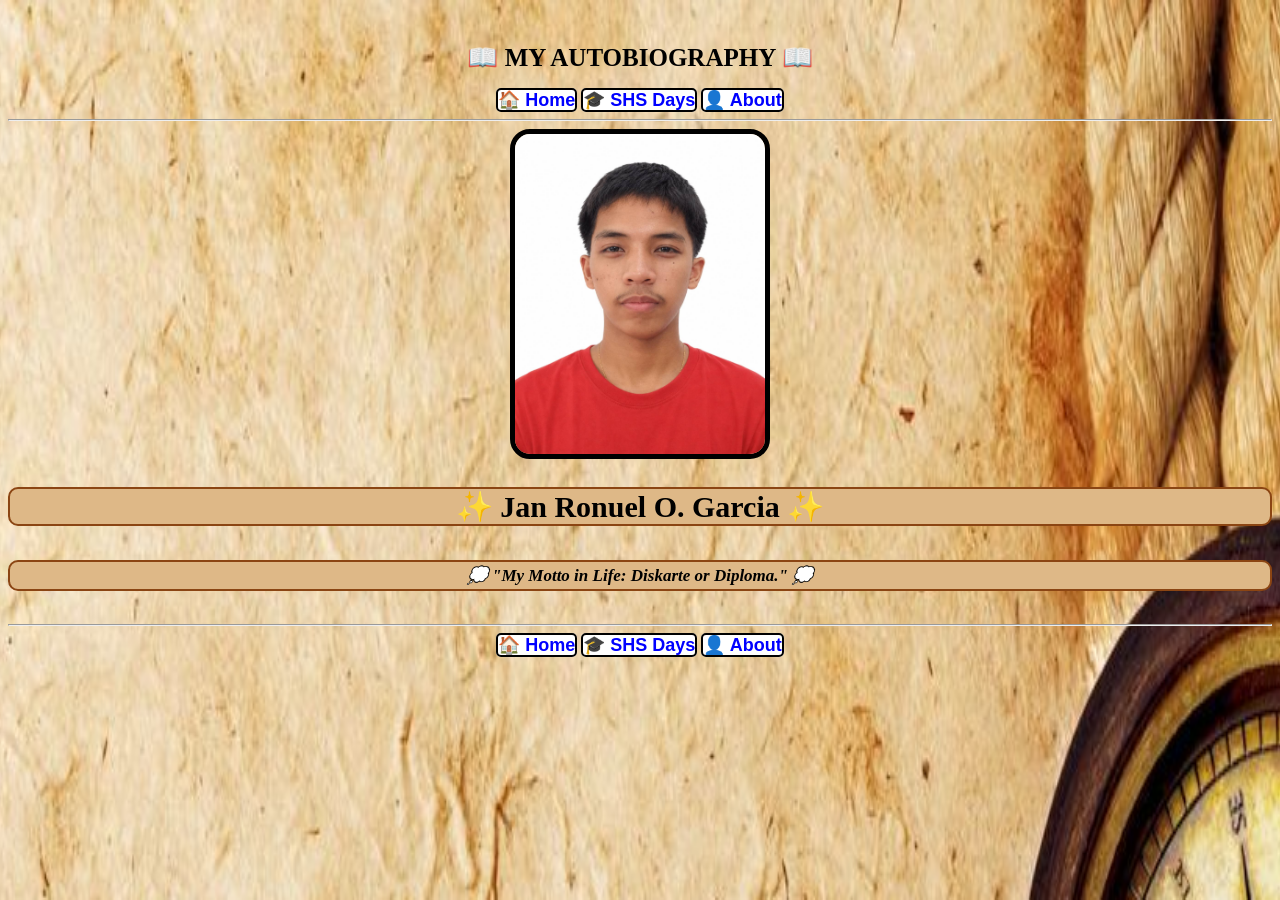
==== index.html @ a285c108 "Add files via upload" ====
<!DOCTYPE html>
<html>

<head>
    <meta charset="UTF-8">
    <meta name="viewport" content="width=device-width, initial-scale=1.0">
    <title>Autobiography</title>
    <link rel="stylesheet" href="style.css">
    <link rel="icon" href="favicon_io/favicon.ico" type="image/x-icon">
</head>

<body class="body">
    <br>

    <h1 class="my-autobiography">📖 MY AUTOBIOGRAPHY 📖</h1>

    <a href="index.html">🏠 Home</a>
    <a href="shs.html">🎓 SHS Days</a>
    <a href="about.html">👤 About</a>

    <hr>


    <img src="motto/orins.jpg" width="250" height="320">

    <h2 class="name">✨ Jan Ronuel O. Garcia ✨</h2>

    <h4>
        <p class="mottotoy">💭 "My Motto in Life: Diskarte or Diploma." 💭</p>
    </h4>

    <hr>

    <a href="index.html">🏠 Home</a>
    <a href="shs.html">🎓 SHS Days</a>
    <a href="about.html">👤 About</a>

</body>

</html>
---- style.css ----
body {
    background-color: lightblue;
    color: black;
    text-align: center;
}

body {
    background-color: lightblue;
    color: black;
    text-align: center;
    background-image: url("motto/comp.jpg");
    background-repeat: no-repeat;
    background-position: center;
    background-size: 2000px 3000px;
}

h1 {
    color: black;
    text-align: center;
}

h2 {
    color: rgb(71, 102, 104);
    text-align: center;
}

h3 {
    color: black;
    text-align: left;
}

h4 {
    color: black;
    text-align: left;
}

a {
    background-color: white;
    color: rgb(42, 42, 61);
    text-align: center;
    border: 2px solid black;
    border-radius: 5px;
}

ul, ol {
    color: black;
    text-align: center;
}

img {
    border: 5px solid black;
    border-radius: 20px;
    color: black;
}

h2.name {
    color: black;
    font-family: 'Brush Script MT', cursive;
    font-size: 30px;
    text-align: center;
    background-color: burlywood;
    border: 2px solid saddlebrown;
    border-radius: 10px;
}

p.mottotoy {
    color: black;
    text-align: center;
    font-style: italic;
}

a {
    font-family: Arial, sans-serif;
    font-size: 18px;
    font-weight: bold;
    text-decoration: none;
    color: blue;
}

h3 {
    color: black;
    text-align: center ;
    font-family: 'Brush Script MT', cursive;
    font-size: 25px;
}

h4 {
    color: black;
    text-align: center ;
    font-family: 'Brush Script MT', cursive;
    font-size: 25px;
}

h3 {
    color: black;
    text-align: center ;
    font-family: 'Brush Script MT', cursive;
    font-size: 25px;
}

h1.my-school-goal {
    color: black;
    text-align: center ;
    font-family: 'Brush Script MT', cursive;
    font-size: 25px;
}

h1 {
    color: black;
    text-align: center ;
    font-family: 'Brush Script MT', cursive;
    font-size: 25px;
}

h2 {
    color: rgb(71, 102, 104);
    text-align: center;
    font-family: 'Brush Script MT', cursive;
    font-size: 25px;
}

p {
    font-family: Georgia, serif, "Times New Roman", Times, serif;
    font-size: 17px;
    line-height: 1.6;
    text-align: center;
}

h5 {
    color: black;
    text-align: center ;
    font-family: 'Brush Script MT', cursive;
    font-size: 25px;
}

h6 {
    color: black;
    text-align: center ;
    font-family: 'Brush Script MT', cursive;
    font-size: 25px;
}

p {
    color: black;
    font-family: Georgia, serif;
    font-size: 17px;
    text-align: center;
    background-color: burlywood;
    border: 2px solid saddlebrown;
    border-radius: 10px;
}

ul, ol {
    color: black;
    background-color: burlywood;
    border: 2px solid saddlebrown;
    border-radius: 10px;
    text-align: center;
    font-family: Georgia, serif;
    font-size: 17px;
}
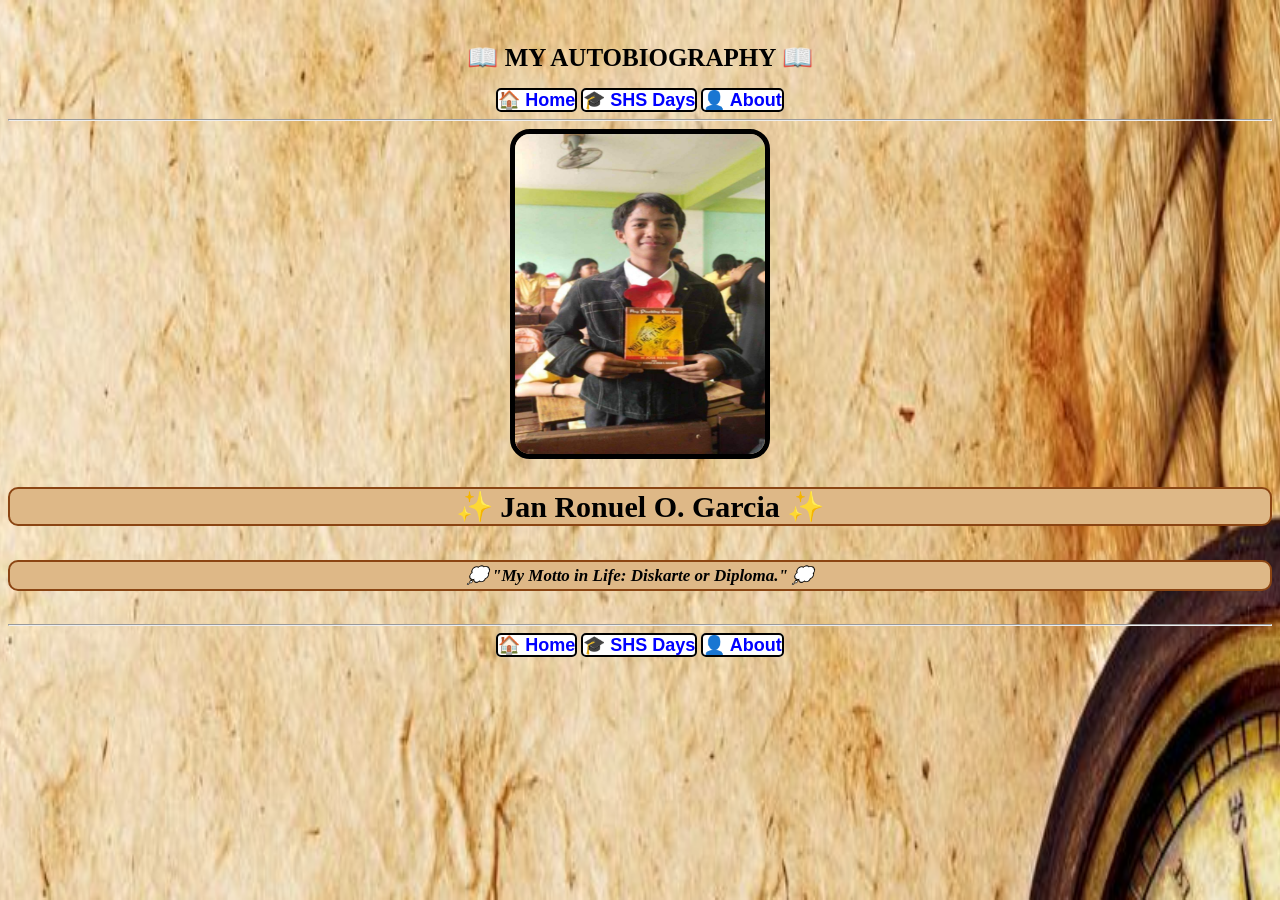
==== commit 4a1c274f: "New Pic" ====
--- a/index.html
+++ b/index.html
@@ -21,7 +21,7 @@
     <hr>
 
 
-    <img src="motto/orins.jpg" width="250" height="320">
+    <img src="motto/jose.jpg" width="250" height="320">
 
     <h2 class="name">✨ Jan Ronuel O. Garcia ✨</h2>
 
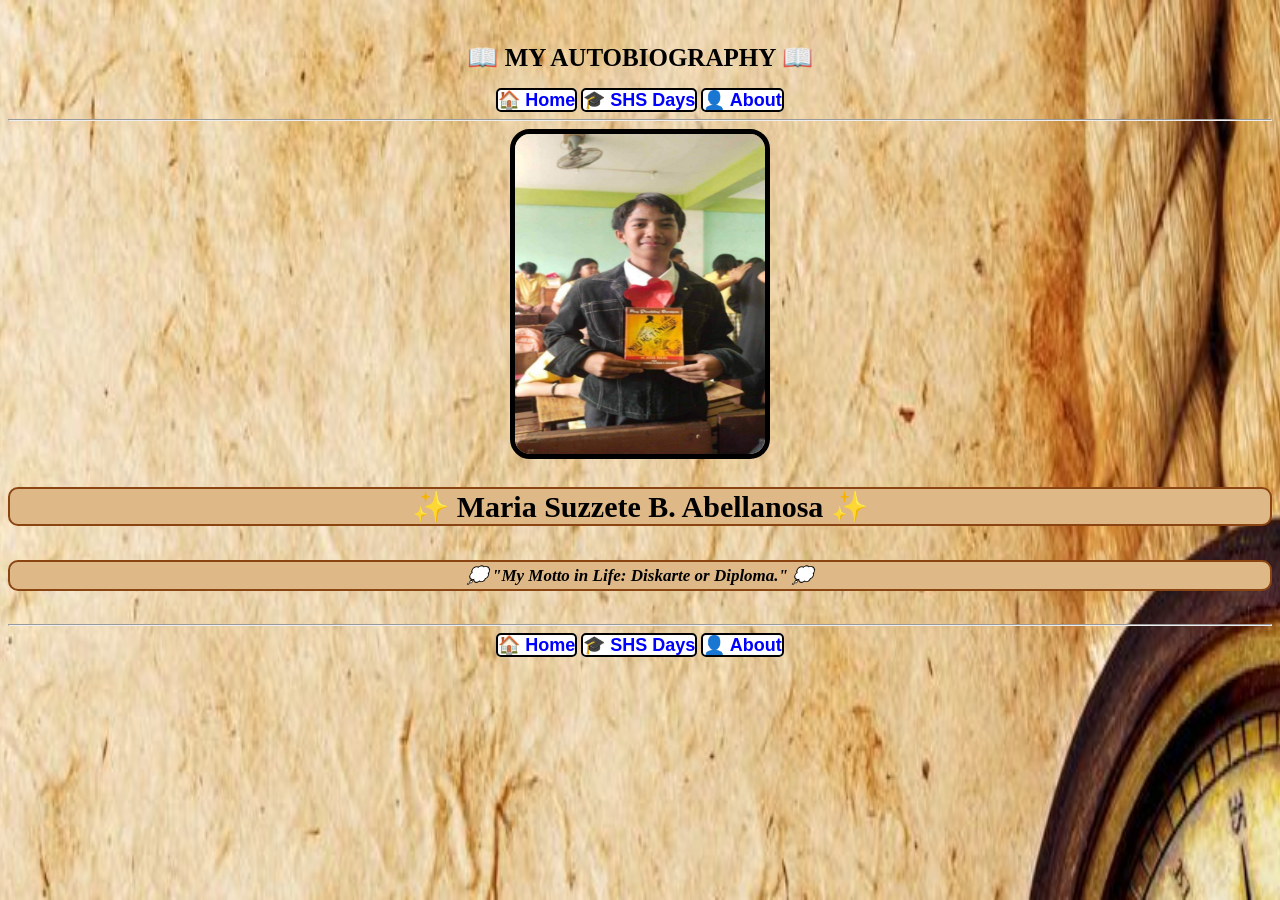
==== commit 1f1319fa: "Maria" ====
--- a/index.html
+++ b/index.html
@@ -23,7 +23,7 @@
 
     <img src="motto/jose.jpg" width="250" height="320">
 
-    <h2 class="name">✨ Jan Ronuel O. Garcia ✨</h2>
+    <h2 class="name">✨ Maria Suzzete B. Abellanosa ✨</h2>
 
     <h4>
         <p class="mottotoy">💭 "My Motto in Life: Diskarte or Diploma." 💭</p>
